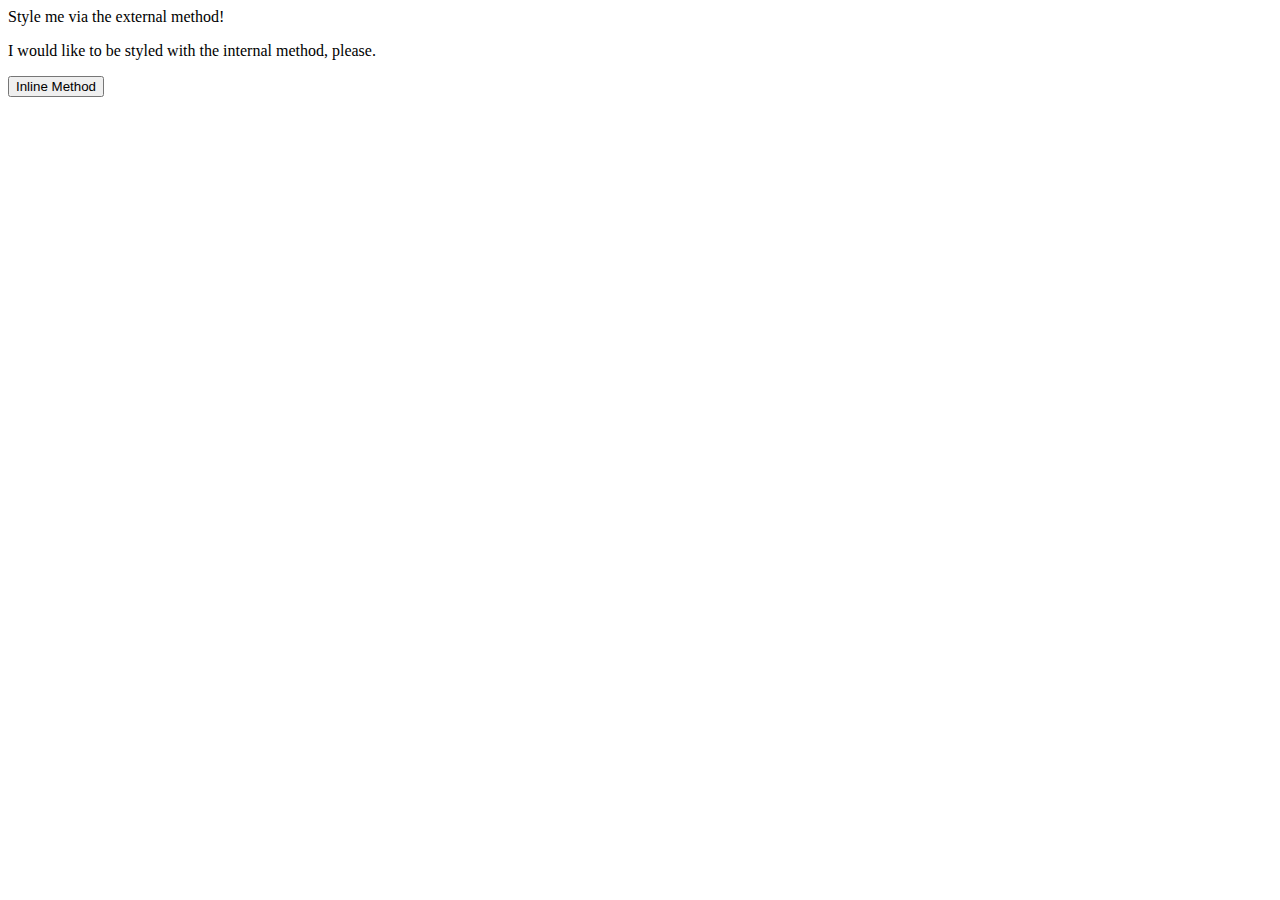
==== foundations/01-css-methods/index.html @ de24aebb "Add and link styles.css" ====
<!DOCTYPE html>
<html lang="en">
  <head>
    <meta charset="UTF-8">
    <meta http-equiv="X-UA-Compatible" content="IE=edge">
    <meta name="viewport" content="width=device-width, initial-scale=1.0">
    <title>Methods for Adding CSS</title>
    <link rel="stylesheet" href="./styles.css" rel="stylesheet">
  </head>
  <body>
    <div>Style me via the external method!</div>
    <p>I would like to be styled with the internal method, please.</p>
    <button>Inline Method</button>
  </body>
</html>
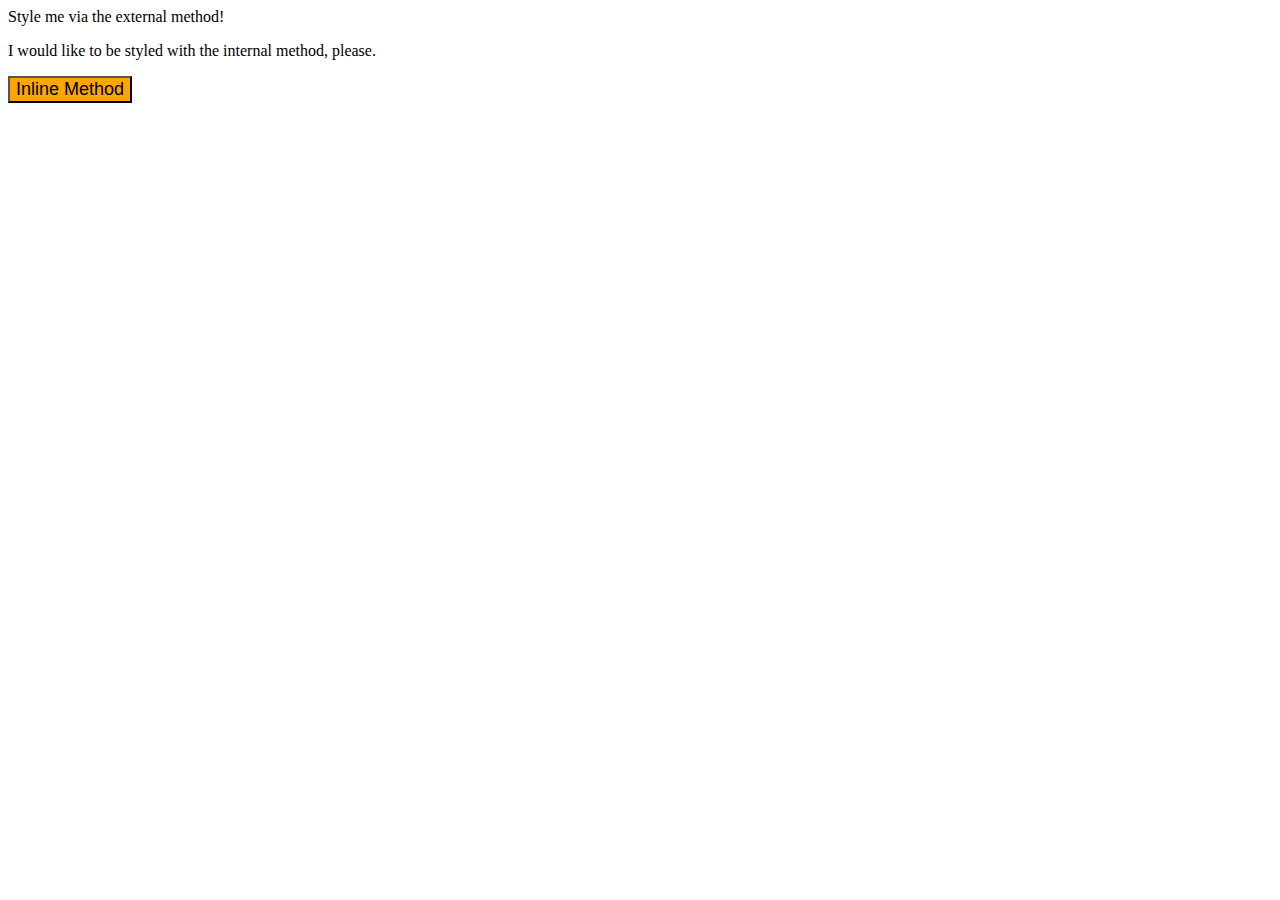
==== commit f2f0972f: "Add inline style to button" ====
--- a/foundations/01-css-methods/index.html
+++ b/foundations/01-css-methods/index.html
@@ -10,6 +10,6 @@
   <body>
     <div>Style me via the external method!</div>
     <p>I would like to be styled with the internal method, please.</p>
-    <button>Inline Method</button>
+    <button style="background-color: orange; font-size: 18px;">Inline Method</button>
   </body>
 </html>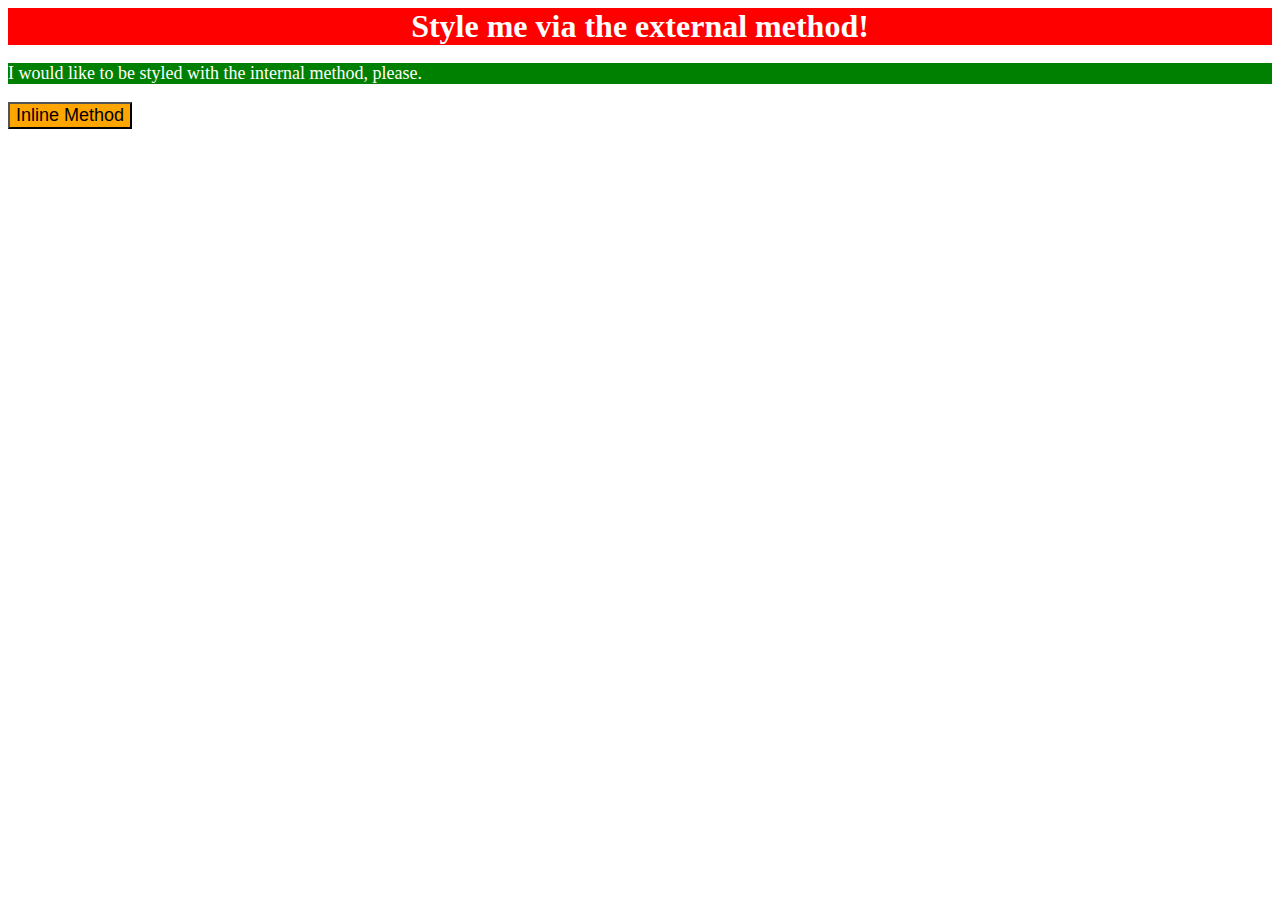
==== commit 97d002d8: "Add internal style to p" ====
--- a/foundations/01-css-methods/index.html
+++ b/foundations/01-css-methods/index.html
@@ -6,6 +6,9 @@
     <meta name="viewport" content="width=device-width, initial-scale=1.0">
     <title>Methods for Adding CSS</title>
     <link rel="stylesheet" href="./styles.css" rel="stylesheet">
+    <style>
+      p {background-color: green; color: white; font-size: 18px;}
+    </style>
   </head>
   <body>
     <div>Style me via the external method!</div>
--- a/foundations/01-css-methods/styles.css
+++ b/foundations/01-css-methods/styles.css
@@ -0,0 +1,7 @@
+div {
+    background-color: red;
+    color: white;
+    font-size: 32px;
+    text-align: center;
+    font-weight: bold;
+}